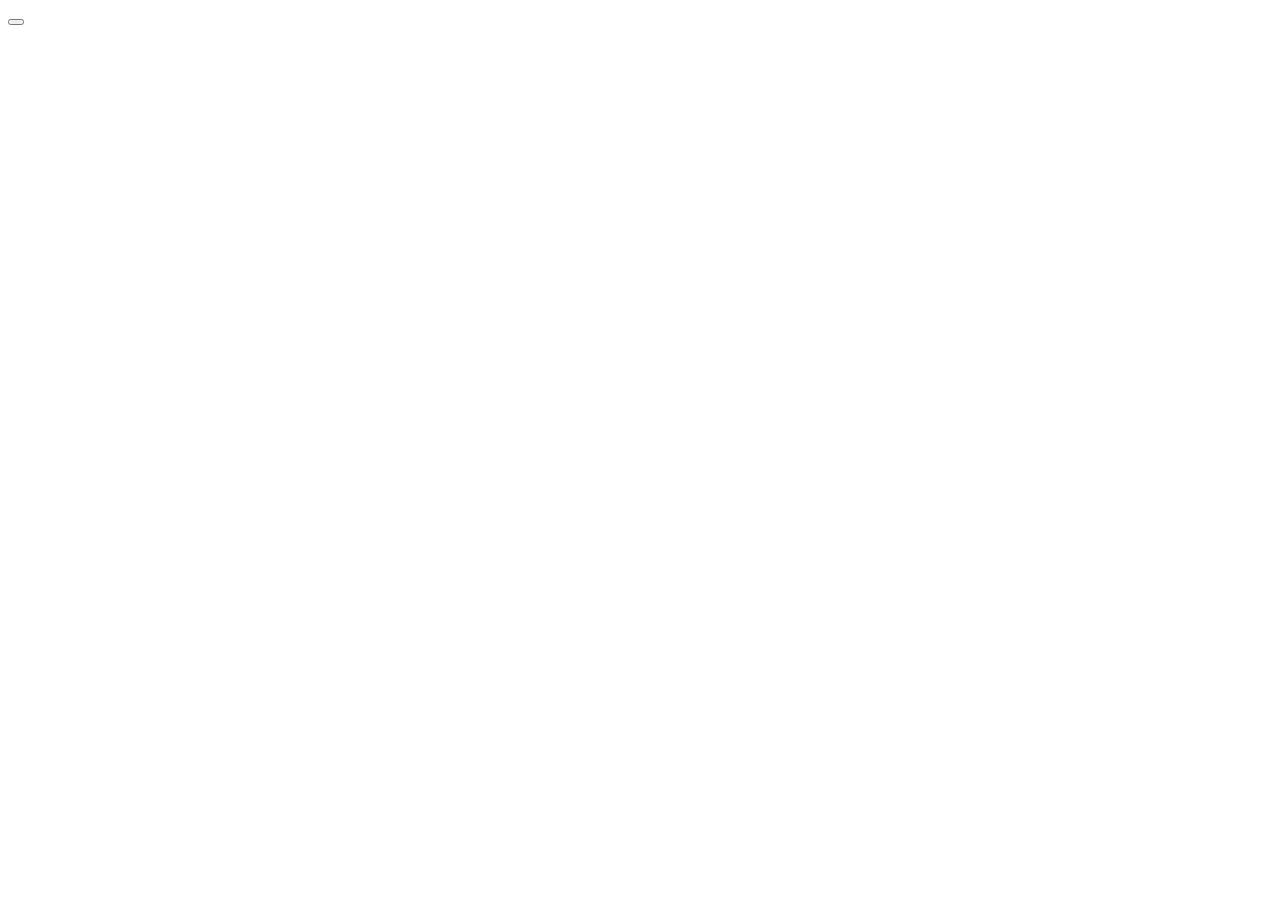
==== files.html/index.html @ 295a7d30 "commit new content basic" ====
<!DOCTYPE html>
<html lang="en">

<head>
    <meta charset="UTF-8">
    <meta name="viewport" content="width=device-width, initial-scale=1.0">
    <title>G-school Vitor</title>
</head>

<body>

<button onclick="tabuada()"></button>











    <script src="/files.js/script.js"></script>
</body>

</html>
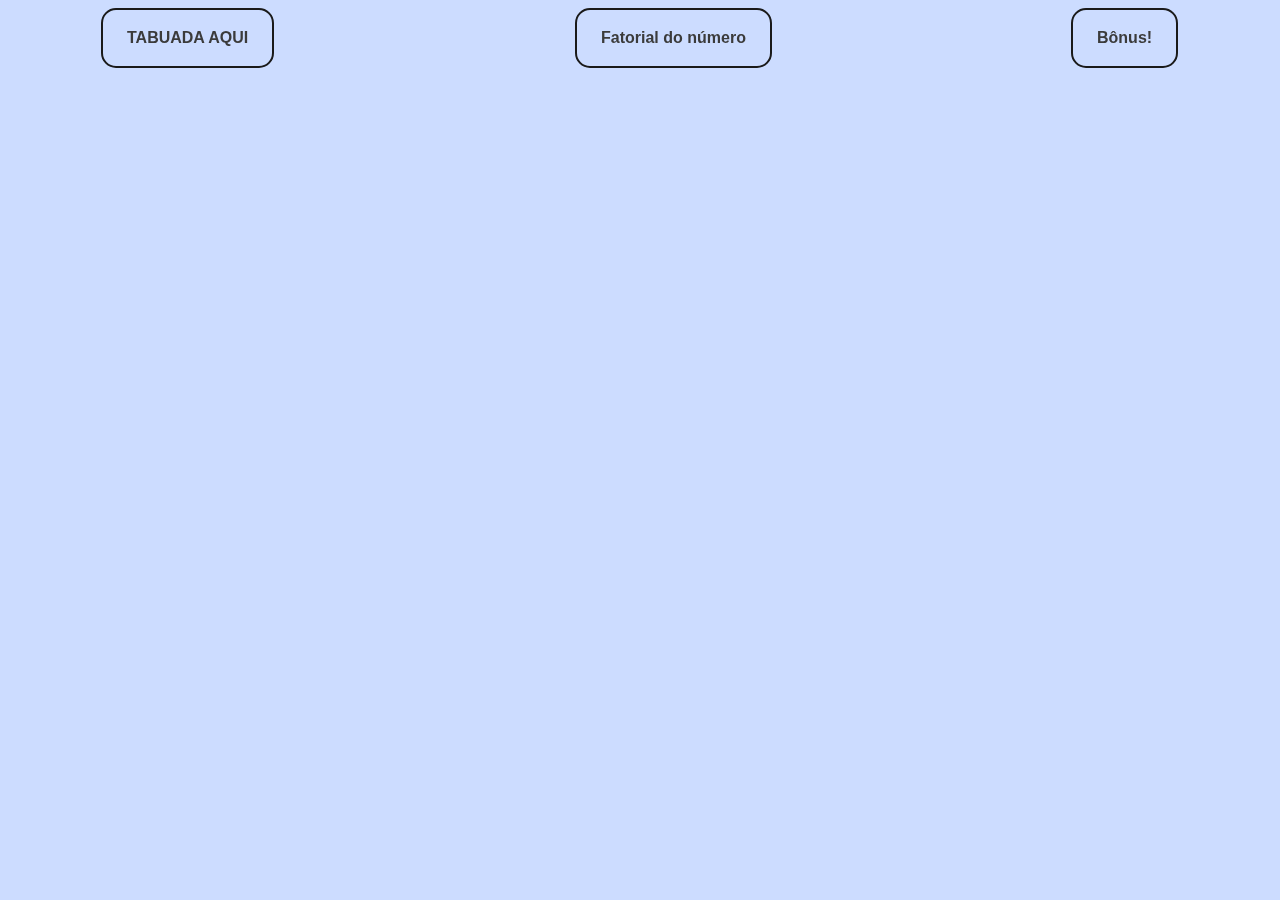
==== commit 852e9dbd: "adicionando códigos e a parte funcional do JavaScript" ====
--- a/files.html/index.html
+++ b/files.html/index.html
@@ -5,19 +5,14 @@
     <meta charset="UTF-8">
     <meta name="viewport" content="width=device-width, initial-scale=1.0">
     <title>G-school Vitor</title>
+    <link rel="stylesheet" href="/files.css/style.css">
 </head>
 
 <body>
 
-<button onclick="tabuada()"></button>
-
-
-
-
-
-
-
-
+<button onclick="tabuada()">TABUADA AQUI</button> 
+<button onclick="fatorial()">Fatorial do número</button> 
+<button onclick="adivinhaNum()">Bônus!</button> 
 
 
 
--- a/files.css/style.css
+++ b/files.css/style.css
@@ -0,0 +1,50 @@
+body {
+    display: flex;
+    align-items: center;
+    justify-content: center;
+    background-color: rgb(204, 220, 255);
+    gap: 300px;
+}
+
+button {
+  appearance: none;
+  background-color: transparent;
+  border: 2px solid #1A1A1A;
+  border-radius: 15px;
+  box-sizing: border-box;
+  color: #3B3B3B;
+  cursor: pointer;
+  display: inline-block;
+  font-family: Roobert,-apple-system,BlinkMacSystemFont,"Segoe UI",Helvetica,Arial,sans-serif,"Apple Color Emoji","Segoe UI Emoji","Segoe UI Symbol";
+  font-size: 16px;
+  font-weight: 600;
+  line-height: normal;
+  margin: 0;
+  min-height: 60px;
+  min-width: 0;
+  outline: none;
+  padding: 16px 24px;
+  text-align: center;
+  text-decoration: none;
+  transition: all 300ms cubic-bezier(.23, 1, 0.32, 1);
+  user-select: none;
+  -webkit-user-select: none;
+  touch-action: manipulation;
+  will-change: transform;
+}
+
+button:disabled {
+  pointer-events: none;
+}
+
+button:hover {
+  color: #fff;
+  background-color: #1A1A1A;
+  box-shadow: rgba(0, 0, 0, 0.25) 0 8px 15px;
+  transform: translateY(-2px);
+}
+
+button:active {
+  box-shadow: none;
+  transform: translateY(0);
+}